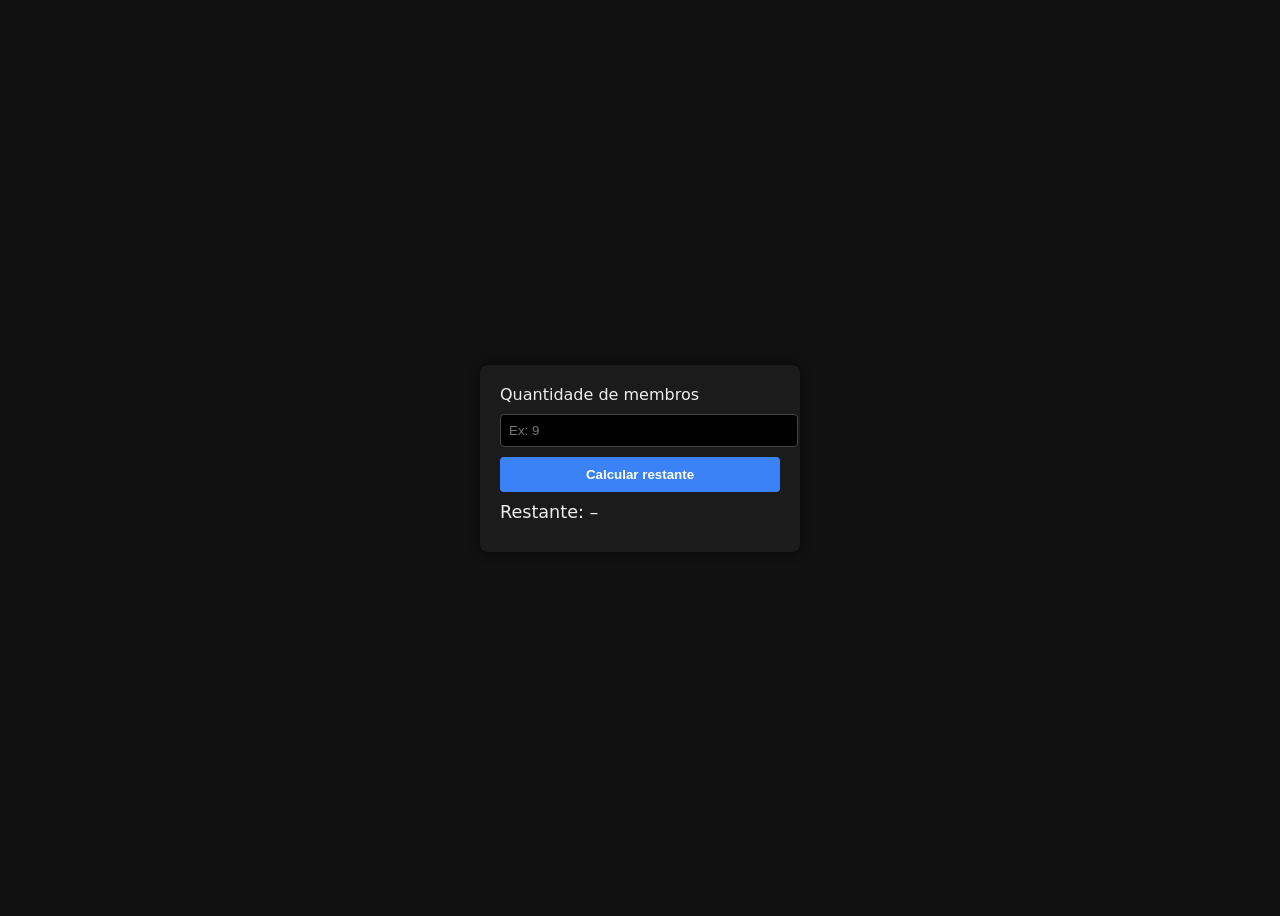
==== index.html @ 7cf51a0b "Add files via upload" ====
<!DOCTYPE html>
<html lang="pt-BR">

<head>
    <meta charset="UTF-8">
    <title>Exemplo Membros / Restante</title>
    <style>
        body {
            background: #111;
            color: #eee;
            font-family: system-ui, sans-serif;
            display: flex;
            flex-direction: column;
            align-items: center;
            justify-content: center;
            min-height: 100vh;
        }

        .card {
            background: #1b1b1b;
            padding: 20px;
            border-radius: 8px;
            width: 280px;
            box-shadow: 0 0 10px rgba(0, 0, 0, .6);
        }

        label,
        input,
        button {
            display: block;
            width: 100%;
            margin-bottom: 10px;
        }

        input {
            padding: 8px;
            border-radius: 4px;
            border: 1px solid #444;
            background: #000;
            color: #eee;
        }

        button {
            padding: 10px;
            border: none;
            border-radius: 4px;
            background: #3b82f6;
            color: #fff;
            font-weight: 600;
            cursor: pointer;
        }

        button:disabled {
            opacity: .6;
            cursor: default;
        }

        .resultado {
            margin-top: 10px;
            font-size: 1.1rem;
        }
    </style>
</head>

<body>
    <div class="card">
        <label for="membros">Quantidade de membros</label>
        <input id="membros" type="number" min="0" placeholder="Ex: 9">

        <button id="btn" onclick="enviar()">Calcular restante</button>

        <div class="resultado">
            Restante: <span id="restante">–</span>
        </div>
        <div class="resultado" id="msg" style="color:#f97373;"></div>
    </div>

    <script>
        const WEBAPP_URL = 'https://script.google.com/macros/s/AKfycby9OQ1OKXJBF8fqoVl-9TvMVNXI0lBlqZy_DWNIMMvTb56qwnpLNWwFKnGviMqtb7GS2g/exec';

        async function enviar() {
            const input = document.getElementById('membros');
            const btn = document.getElementById('btn');
            const spanRestante = document.getElementById('restante');
            const msg = document.getElementById('msg');

            msg.textContent = '';
            const membros = Number(input.value);

            if (isNaN(membros)) {
                msg.textContent = 'Digite um valor válido.';
                return;
            }

            btn.disabled = true;

            try {
                const resp = await fetch(WEBAPP_URL, {
                    method: 'POST',
                    body: JSON.stringify({ membros })
                });

                const data = await resp.json();

                if (data.erro) {
                    msg.textContent = data.erro;
                    spanRestante.textContent = '–';
                } else {
                    spanRestante.textContent = data.restante;
                }
            } catch (e) {
                msg.textContent = 'Erro ao comunicar com o servidor.';
            } finally {
                btn.disabled = false;
            }
        }
    </script>
</body>

</html>
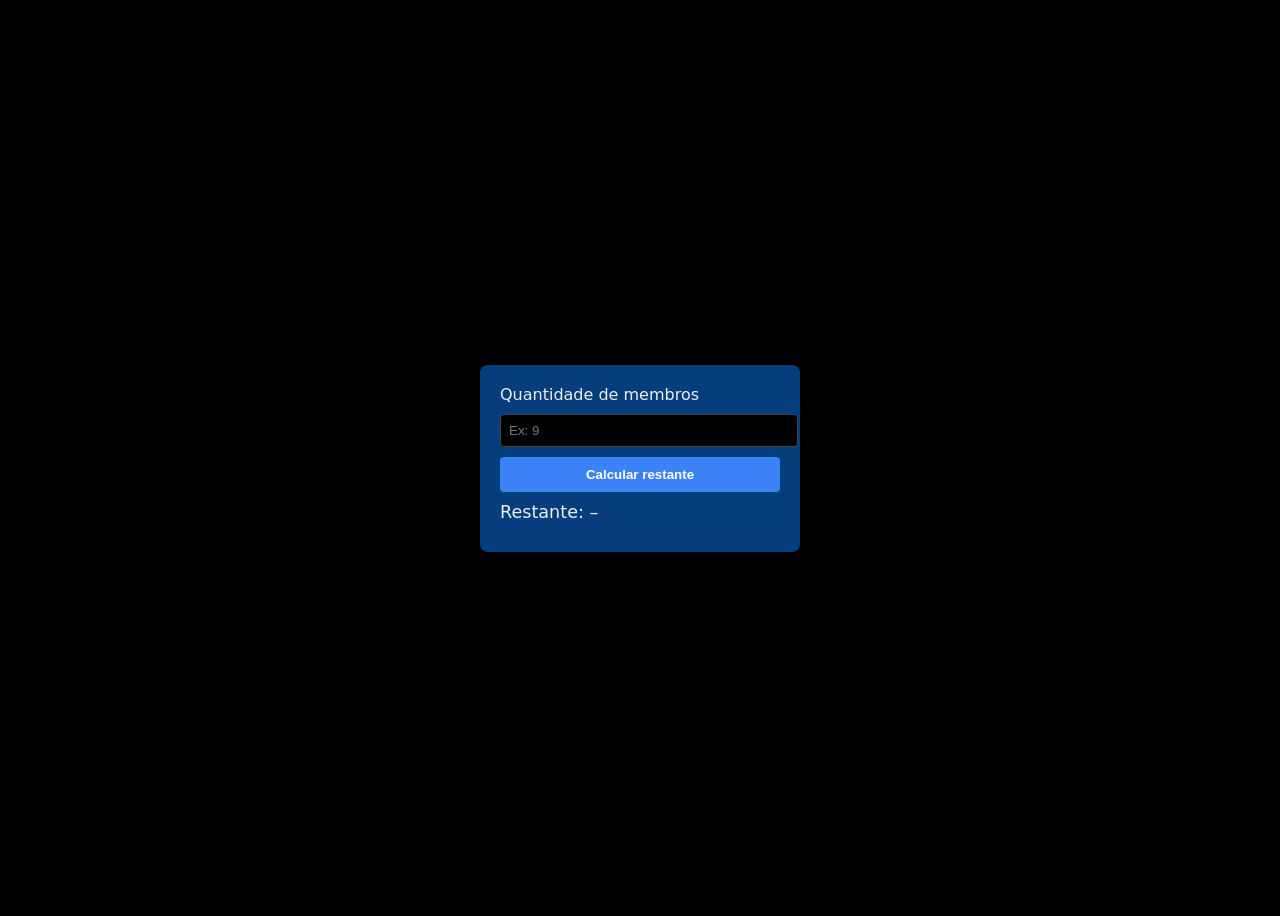
==== commit 3237dc39: "Add files via upload" ====
--- a/index.html
+++ b/index.html
@@ -2,11 +2,15 @@
 <html lang="pt-BR">
 
 <head>
+
+
+
+    <meta http-equiv="refresh" content="1000">   
     <meta charset="UTF-8">
     <title>Exemplo Membros / Restante</title>
     <style>
         body {
-            background: #111;
+            background: #000000;
             color: #eee;
             font-family: system-ui, sans-serif;
             display: flex;
@@ -17,7 +21,7 @@
         }
 
         .card {
-            background: #1b1b1b;
+            background: #053d7d;
             padding: 20px;
             border-radius: 8px;
             width: 280px;
@@ -76,8 +80,7 @@
     </div>
 
     <script>
-        const WEBAPP_URL = 'https://script.google.com/macros/s/AKfycby9OQ1OKXJBF8fqoVl-9TvMVNXI0lBlqZy_DWNIMMvTb56qwnpLNWwFKnGviMqtb7GS2g/exec';
-
+       const WEBAPP_URL = 'https://script.google.com/macros/s/AKfycby9OQ1OKXJBF8fqoVl-9TvMVNXI0lBlqZy_DWNIMMvTb56qwnpLNWwFKnGviMqtb7GS2g/exec';
         async function enviar() {
             const input = document.getElementById('membros');
             const btn = document.getElementById('btn');
